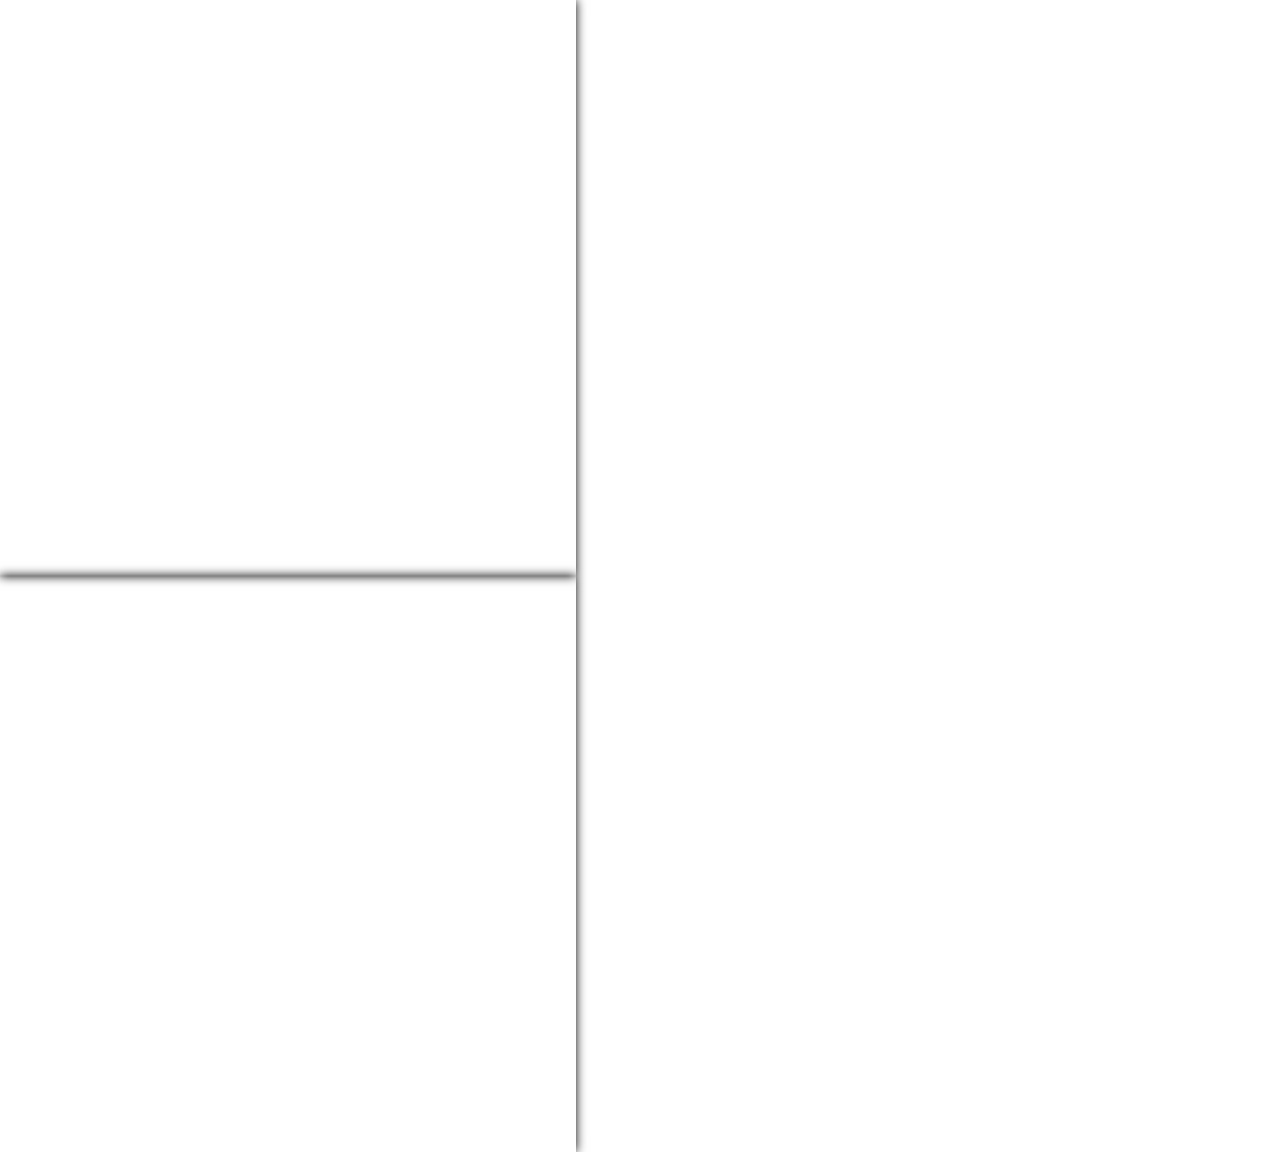
==== other/preceptron/html/index.html @ 637aa13a "Made polys better" ====
<html>
  <head>
    <meta content="text/html;charset=utf-8" http-equiv="Content-Type"/>
    <link rel="stylesheet" href="./index.css">      
  </head>
  <body style="font-size: small;">
    <div class="canvas_wrapper">
      <canvas id="canvas2" width="500" height="500"></canvas>
    </div>
    <div class="canvas_wrapper">
      <canvas id="canvas1" width="500" height="500"></canvas>
    </div>
    <!-- Note the usage of `type=module` here as this is an ES6 module -->
    <script type="module">
      import init, {Network, random_f64_0_1, FunctionTuple} from '../pkg/preceptron.js';
      import {calc_function_space} from "./function_space.js";

      // Use ES module import syntax to import functionality from the module
      // that we have compiled.
      //
      // Note that the `default` import is an initialization function which
      // will "boot" the module and make it ready to use. Currently browsers
      // don't support natively imported WebAssembly as an ES module, but
      // eventually the manual initialization won't be required!
      function draw_nn(n1, c_w, c_h, function_space, low_res_scale){
          const canvas2 = document.getElementById('canvas2');
          const ctx2 = canvas2.getContext('2d');

          ctx2.fillStyle = 'rgb(0, 0, 0)';
          ctx2.fillRect(0, 0, c_w, c_h);
          for(let i = 0; i < c_w / low_res_scale; i++){
              for(let j = 0; j < c_h / low_res_scale; j++){
                  let g = n1.feed_forward([function_space[i][j].x,function_space[i][j].y]);
                  ctx2.fillStyle = `rgb(${g[0] * 255}, ${g[1] * 255}, ${g[2] * 255})`;
                  ctx2.fillRect(i * low_res_scale, j * low_res_scale, low_res_scale, low_res_scale);
            }
        }
      }
      function draw_poly(polys, c_w, c_h, function_space, low_res_scale){
        const canvas2 = document.getElementById('canvas1');
          const ctx2 = canvas2.getContext('2d');
          console.log(1)

          ctx2.fillStyle = 'rgb(0, 0, 0)';
          ctx2.fillRect(0, 0, c_w, c_h);
          for(let i = 0; i < c_w / low_res_scale; i++){
              for(let j = 0; j < c_h / low_res_scale; j++){
                let x = function_space[i][j].x;
                let y = function_space[i][j].y;
                console.log(x,y)
                let r = polys.red(x,y)
                let g = polys.green(x,y)
                let b = polys.blue(x,y)
                console.log(r,g,b)
                  ctx2.fillStyle = `rgb(${r * 255}, ${g * 255}, ${b * 255})`;
                  ctx2.fillRect(i * low_res_scale, j * low_res_scale, low_res_scale, low_res_scale);
            }
        }
      }
      async function run() {

        // First up we need to actually load the wasm file, so we use the
        // default export to inform it where the wasm file is located on the
        // server, and then we wait on the returned promise to wait for the
        // wasm to be loaded.
        //
        // It may look like this: `await init('./pkg/without_a_bundler_bg.wasm');`,
        // but there is also a handy default inside `init` function, which uses
        // `import.meta` to locate the wasm file relatively to js file.
        //
        // Note that instead of a string you can also pass in any of the
        // following things:
        //
        // * `WebAssembly.Module`
        //
        // * `ArrayBuffer`
        //
        // * `Response`
        //
        // * `Promise` which returns any of the above, e.g. `fetch("./path/to/wasm")`
        //
        // This gives you complete control over how the module is loaded
        // and compiled.
        //
        // Also note that the promise, when resolved, yields the wasm module's
        // exports which is the same as importing the `*_bg` module in other
        // modes
        await init();
        let c_w = 500;
        let c_h = 500;
        let low_res_scale = 4;
        let function_space = calc_function_space(c_w, c_h, 50, 50, low_res_scale);

        let function_tuple = FunctionTuple.new();
        draw_poly(function_tuple, c_w, c_h, function_space, low_res_scale)


        let n = Network.new([2,16,3]); 
        for(let i = 0; i < 100000; i++){
          draw_nn(n, c_w, c_h, function_space, low_res_scale);
          // n.tw(0.01);
          n.tweak_weights(0.05);
          // let tweak_ammount = 0.1;
          // n.tweak_random_weight(tweak_ammount);
          // tweak_ammount += .001;
          await new Promise(resolve => setTimeout(resolve, 0));
        }
        // And afterwards we can use all the functionality defined in wasm.
        // const result = add(1, 2);
        // console.log(`1 + 2 = ${result}`);
        // if (result !== 3)
        //   throw new Error("wasm addition doesn't work!");
      }

      run();
    </script>
  </body>
</html>
---- other/preceptron/html/index.css ----
*{
    margin: 0;
    border: 0;
    padding: 0;
}
.canvas_wrapper{
    box-shadow: 0 0 10px black;
    display: flex;
    flex-direction: column;

    max-width: 45vw;
    /* width: 500px; */
}
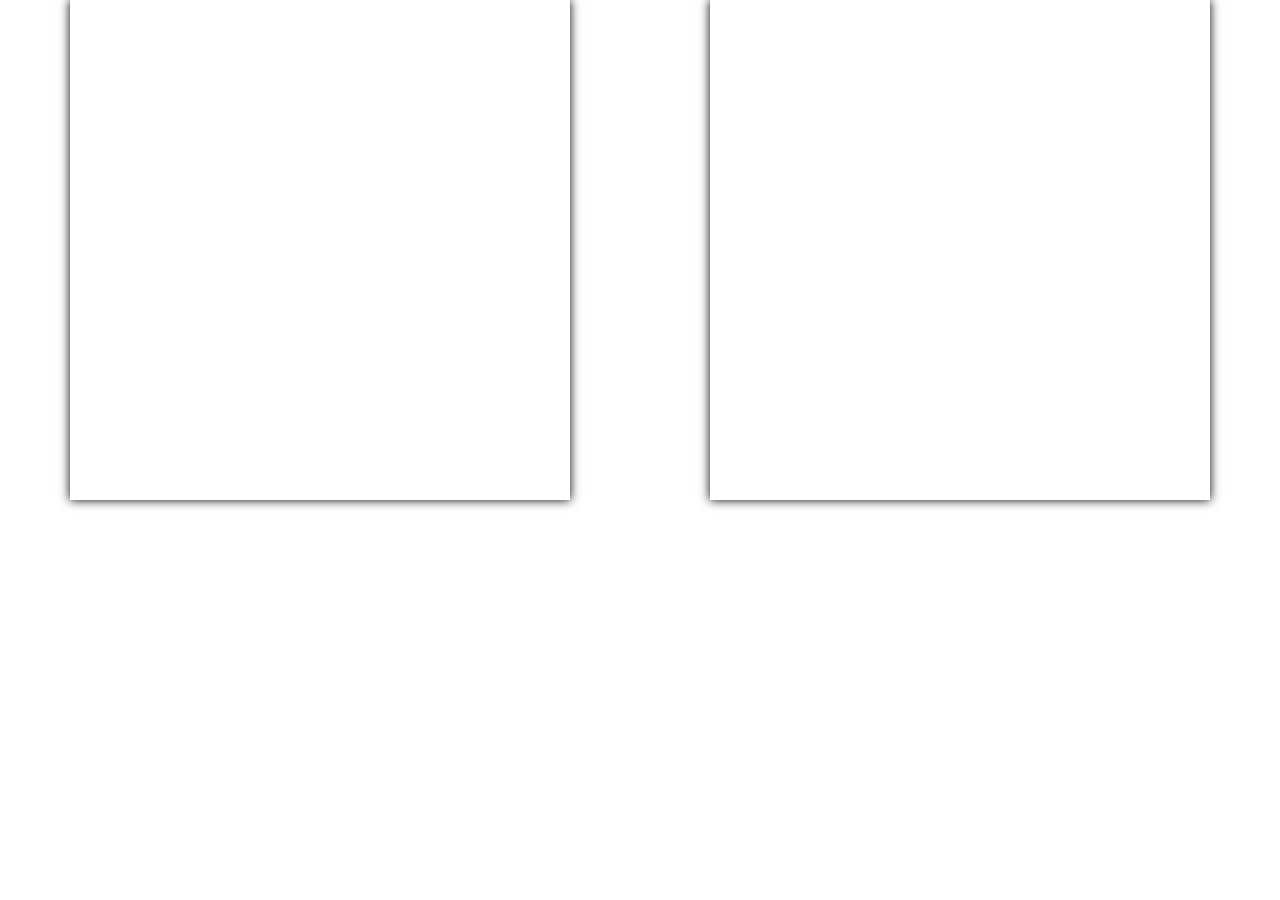
==== commit 6b5b0a93: "Rebuilding back propigation properly this time" ====
--- a/other/preceptron/html/index.html
+++ b/other/preceptron/html/index.html
@@ -4,115 +4,18 @@
     <link rel="stylesheet" href="./index.css">      
   </head>
   <body style="font-size: small;">
-    <div class="canvas_wrapper">
-      <canvas id="canvas2" width="500" height="500"></canvas>
+    <div id="graph_canvases">
+      <div class="canvas_wrapper">
+        <canvas id="canvas2" width="500" height="500"></canvas>
+      </div>
+      <div class="canvas_wrapper">
+        <canvas id="canvas1" width="500" height="500"></canvas>
+      </div>
     </div>
-    <div class="canvas_wrapper">
-      <canvas id="canvas1" width="500" height="500"></canvas>
-    </div>
+
     <!-- Note the usage of `type=module` here as this is an ES6 module -->
-    <script type="module">
-      import init, {Network, random_f64_0_1, FunctionTuple} from '../pkg/preceptron.js';
-      import {calc_function_space} from "./function_space.js";
+    <script type="module" src="./index.js">
 
-      // Use ES module import syntax to import functionality from the module
-      // that we have compiled.
-      //
-      // Note that the `default` import is an initialization function which
-      // will "boot" the module and make it ready to use. Currently browsers
-      // don't support natively imported WebAssembly as an ES module, but
-      // eventually the manual initialization won't be required!
-      function draw_nn(n1, c_w, c_h, function_space, low_res_scale){
-          const canvas2 = document.getElementById('canvas2');
-          const ctx2 = canvas2.getContext('2d');
-
-          ctx2.fillStyle = 'rgb(0, 0, 0)';
-          ctx2.fillRect(0, 0, c_w, c_h);
-          for(let i = 0; i < c_w / low_res_scale; i++){
-              for(let j = 0; j < c_h / low_res_scale; j++){
-                  let g = n1.feed_forward([function_space[i][j].x,function_space[i][j].y]);
-                  ctx2.fillStyle = `rgb(${g[0] * 255}, ${g[1] * 255}, ${g[2] * 255})`;
-                  ctx2.fillRect(i * low_res_scale, j * low_res_scale, low_res_scale, low_res_scale);
-            }
-        }
-      }
-      function draw_poly(polys, c_w, c_h, function_space, low_res_scale){
-        const canvas2 = document.getElementById('canvas1');
-          const ctx2 = canvas2.getContext('2d');
-          console.log(1)
-
-          ctx2.fillStyle = 'rgb(0, 0, 0)';
-          ctx2.fillRect(0, 0, c_w, c_h);
-          for(let i = 0; i < c_w / low_res_scale; i++){
-              for(let j = 0; j < c_h / low_res_scale; j++){
-                let x = function_space[i][j].x;
-                let y = function_space[i][j].y;
-                console.log(x,y)
-                let r = polys.red(x,y)
-                let g = polys.green(x,y)
-                let b = polys.blue(x,y)
-                console.log(r,g,b)
-                  ctx2.fillStyle = `rgb(${r * 255}, ${g * 255}, ${b * 255})`;
-                  ctx2.fillRect(i * low_res_scale, j * low_res_scale, low_res_scale, low_res_scale);
-            }
-        }
-      }
-      async function run() {
-
-        // First up we need to actually load the wasm file, so we use the
-        // default export to inform it where the wasm file is located on the
-        // server, and then we wait on the returned promise to wait for the
-        // wasm to be loaded.
-        //
-        // It may look like this: `await init('./pkg/without_a_bundler_bg.wasm');`,
-        // but there is also a handy default inside `init` function, which uses
-        // `import.meta` to locate the wasm file relatively to js file.
-        //
-        // Note that instead of a string you can also pass in any of the
-        // following things:
-        //
-        // * `WebAssembly.Module`
-        //
-        // * `ArrayBuffer`
-        //
-        // * `Response`
-        //
-        // * `Promise` which returns any of the above, e.g. `fetch("./path/to/wasm")`
-        //
-        // This gives you complete control over how the module is loaded
-        // and compiled.
-        //
-        // Also note that the promise, when resolved, yields the wasm module's
-        // exports which is the same as importing the `*_bg` module in other
-        // modes
-        await init();
-        let c_w = 500;
-        let c_h = 500;
-        let low_res_scale = 4;
-        let function_space = calc_function_space(c_w, c_h, 50, 50, low_res_scale);
-
-        let function_tuple = FunctionTuple.new();
-        draw_poly(function_tuple, c_w, c_h, function_space, low_res_scale)
-
-
-        let n = Network.new([2,16,3]); 
-        for(let i = 0; i < 100000; i++){
-          draw_nn(n, c_w, c_h, function_space, low_res_scale);
-          // n.tw(0.01);
-          n.tweak_weights(0.05);
-          // let tweak_ammount = 0.1;
-          // n.tweak_random_weight(tweak_ammount);
-          // tweak_ammount += .001;
-          await new Promise(resolve => setTimeout(resolve, 0));
-        }
-        // And afterwards we can use all the functionality defined in wasm.
-        // const result = add(1, 2);
-        // console.log(`1 + 2 = ${result}`);
-        // if (result !== 3)
-        //   throw new Error("wasm addition doesn't work!");
-      }
-
-      run();
     </script>
   </body>
 </html>
--- a/other/preceptron/html/index.css
+++ b/other/preceptron/html/index.css
@@ -10,4 +10,9 @@
 
     max-width: 45vw;
     /* width: 500px; */
+}
+#graph_canvases{
+    display: flex;
+    flex-direction: row;
+    justify-content: space-around;
 }